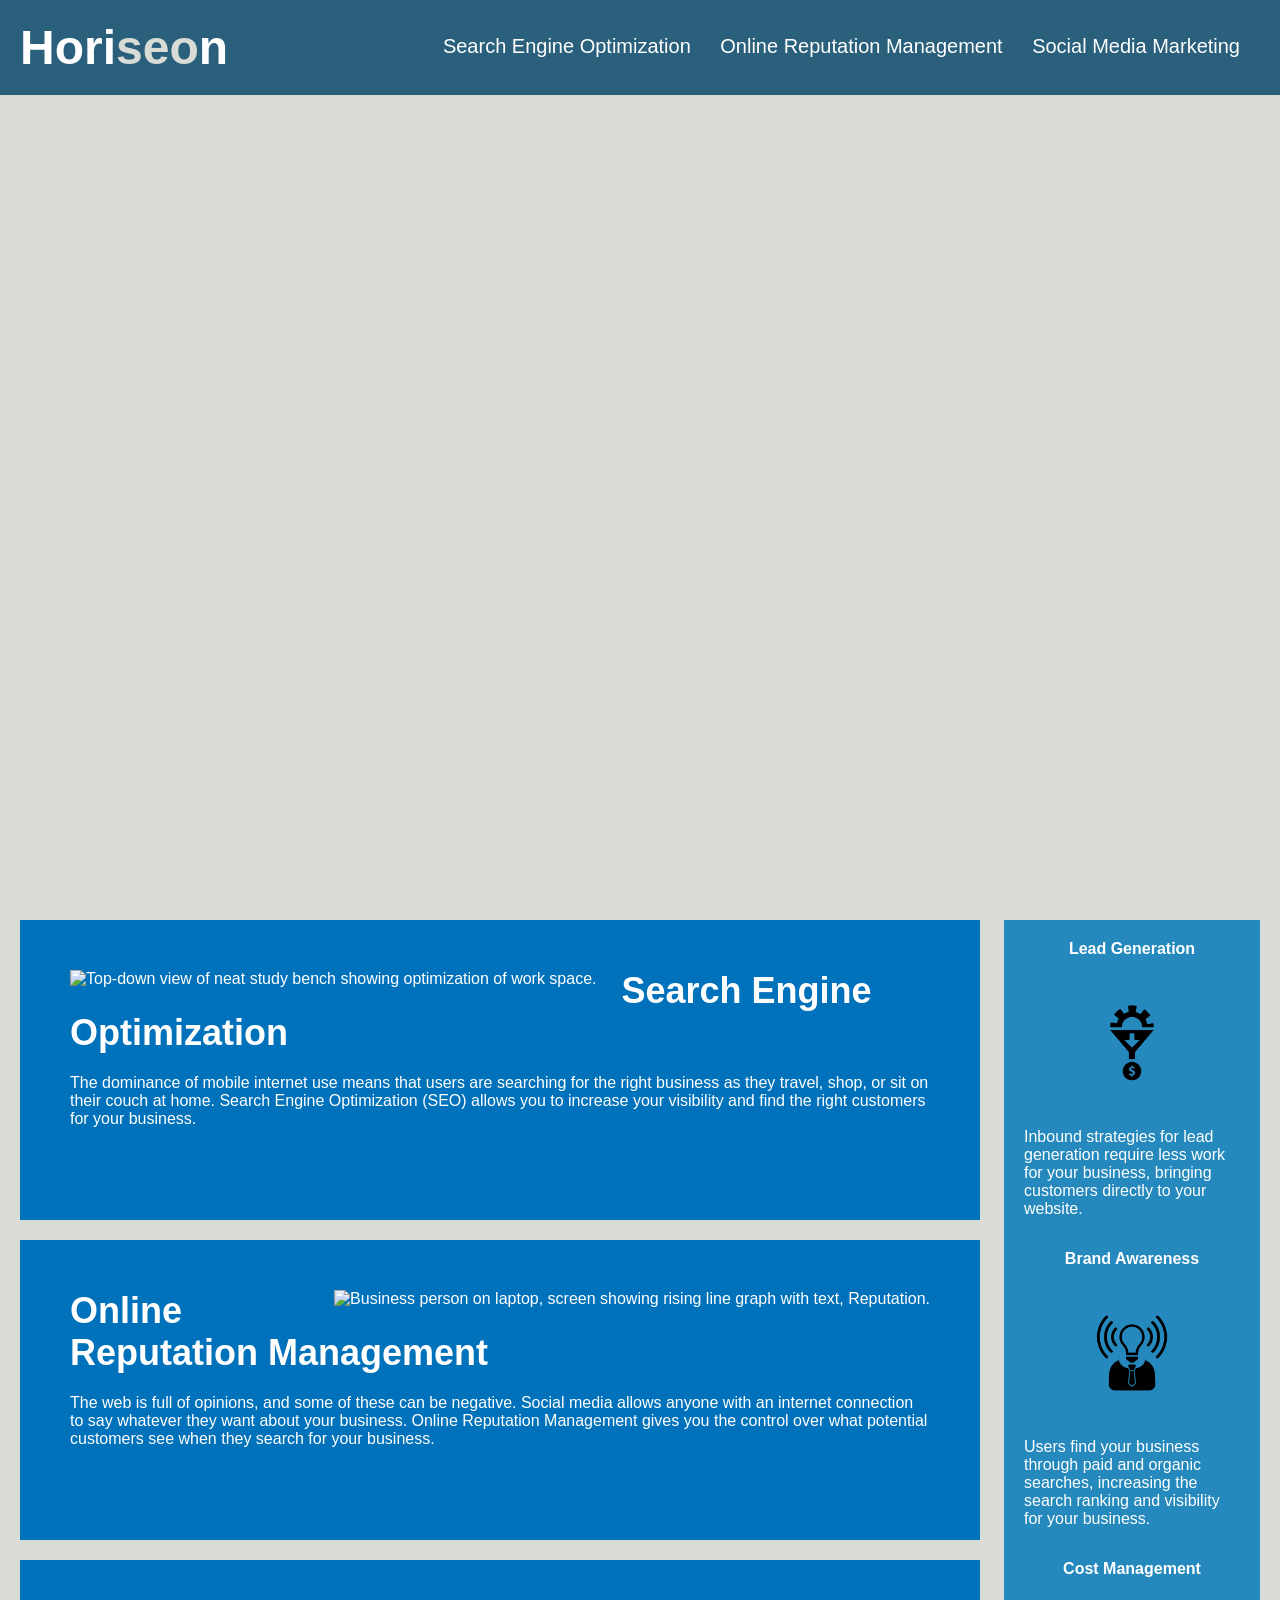
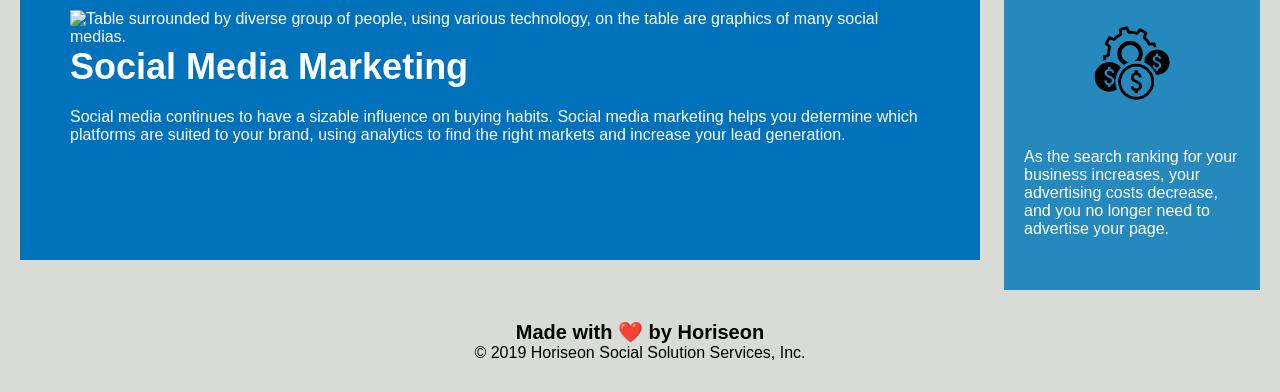
==== index.html @ 92e0a5a4 "moving around files" ====
<!DOCTYPE html>
<html lang="en-us">

<head>
    <meta charset="UTF-8" />
    <link rel="stylesheet" href="./assets/css/style.css">
    <!--Change title from "website" to the company name, "Horiseon | Search Engine Optimizations", makes it easier for users to track and navigate back to this tab.-->
    <title>Horiseon | Search Engine Optimizations</title>
</head>

<!--Changed "div" to "header", in line with HTML semantics, tells us more about what this section is.-->
<body>
    <header>
        <h1>Hori<span class="seo">seo</span>n</h1>
<!--Changed "div" to "nav", better describes what this section is better.-->
        <nav>
            <ul>
                <li>
                    <a href="#search-engine-optimization">Search Engine Optimization</a>
                </li>
                <li>
                    <a href="#online-reputation-management">Online Reputation Management</a>
                </li>
                <li>
                    <a href="#social-media-marketing">Social Media Marketing</a>
                </li>
            </ul>
        </nav>
    </header>
    <!--Changed "div" to "figure", "section" and "main".-->
    <figure class="hero"></figure>
    <main class="content">
        <section class="search-engine-optimization"> <!--Added alt text to the images below-->
            <img src="./assets/images/search-engine-optimization.jpg" class="float-left" alt="Top-down view of neat study bench showing optimization of work space." />
            <h2>Search Engine Optimization</h2>
            <p>
                The dominance of mobile internet use means that users are searching for the right business as they travel, shop, or sit on their couch at home. Search Engine Optimization (SEO) allows you to increase your visibility and find the right customers for your business.
            </p>
        </section>
        <section id="online-reputation-management" class="online-reputation-management">
            <img src="./assets/images/online-reputation-management.jpg" class="float-right" alt="Business person on laptop, screen showing rising line graph with text, Reputation." />
            <h2>Online Reputation Management</h2>
            <p>
                The web is full of opinions, and some of these can be negative. Social media allows anyone with an internet connection to say whatever they want about your business. Online Reputation Management gives you the control over what potential customers see when they search for your business.
            </p>
        </section>
        <section id="social-media-marketing" class="social-media-marketing">
            <img src="./assets/images/social-media-marketing.jpg" class="float-left" alt="Table surrounded by diverse group of people, using various technology, on the table are graphics of many social medias." />
            <h2>Social Media Marketing</h2>
            <p>
                Social media continues to have a sizable influence on buying habits. Social media marketing helps you determine which platforms are suited to your brand, using analytics to find the right markets and increase your lead generation.
            </p>
        </section>
    </main>
    <!--Changed "div" to "aside", in line with HTML semantics.-->
    <aside class="benefits">
        <section class="benefit-lead">
            <h3>Lead Generation</h3> <!--Added alt text to all images.-->
            <img src="./assets/images/lead-generation.png" alt="Simplified graphic of gear, representing work, going into a funnel, which narrows into a money symbol." />
            <p>
                Inbound strategies for lead generation require less work for your business, bringing customers directly to your website.
            </p>
        </section>
        <section class="benefit-brand">
            <h3>Brand Awareness</h3>
            <img src="./assets/images/brand-awareness.png" alt="Simplified graphic of a worker, with a flashing lightbulb for a head." />
            <p>
                Users find your business through paid and organic searches, increasing the search ranking and visibility for your business.
            </p>
        </section>
        <section class="benefit-cost">
            <h3>Cost Management</h3>
            <img src="./assets/images/cost-management.png" alt="Simplified graphic of a gear, money symbols surrounding it." ></img>
            <p>
                As the search ranking for your business increases, your advertising costs decrease, and you no longer need to advertise your page.
            </p>
        </section>
    </aside>
    <!--Changed "div" to "footer", in line with HTML semantics.-->
    <footer>
        <h2>Made with ❤️️ by Horiseon</h2>
        <p>
            &copy; 2019 Horiseon Social Solution Services, Inc.
        </p>
    </footer>
</body>

</html>
---- assets/css/style.css ----
* {
    box-sizing: border-box;
    padding: 0;
    margin: 0;
    /*added a universal fontsize of 16px to all text, made all fontsizes a percentage of the universal font size, flexible design.*/
    font-size: 16px;
}

body {
    background-color: #d9dcd6;
}

/*Removed class selectors from .header*/
header {
    padding: 20px;
    font-family: 'Trebuchet MS', 'Lucida Sans Unicode', 'Lucida Grande', 'Lucida Sans', Arial, sans-serif;
    background-color: #2a607c;
    color: #ffffff;
}

header h1 {
    display: inline-block;
    font-size: 300%; /*Changed from 48px to 300%.*/
}

header h1 .seo {
    color: #d9dcd6;
    font-size: 100%
}
/*Updated div to nav.*/
header nav {
    padding-top: 15px;
    margin-right: 20px;
    float: right;
    font-family: 'Gill Sans', 'Gill Sans MT', Calibri, 'Trebuchet MS', sans-serif;
    font-size: 125%; /*Changed from 20px to 125%.*/
}

header nav ul {
    list-style-type: none;
}

header nav ul li {
    display: inline-block;
    margin-left: 25px;
}

a {
    color: #ffffff;
    text-decoration: none;
    font-size: 125%; /*Changed from 20px to 125%.*/
}

p {
    font-size: 100%;
}

.hero {
    height: 800px;
    width: 100%;
    margin-bottom: 25px;
    background-image: url("../images/digital-marketing-meeting.jpg"); 
    background-size: cover;
    background-position: center;
}

.float-left {
    float: left;
    margin-right: 25px;
}

.float-right {
    float: right;
    margin-left: 25px;
}

.content {
    width: 75%;
    display: inline-block;
    margin-left: 20px;
}

.benefits {
    margin-right: 20px;
    padding: 20px;
    clear: both;
    float: right;
    width: 20%;
    height: 100%;
    font-family: 'Gill Sans', 'Gill Sans MT', Calibri, 'Trebuchet MS', sans-serif;
    background-color: #2589bd;
}

.benefit-lead {
    margin-bottom: 32px;
    color: #ffffff;
}

.benefit-brand {
    margin-bottom: 32px;
    color: #ffffff;
}

.benefit-cost {
    margin-bottom: 32px;
    color: #ffffff;
}

.benefit-lead h3 {
    margin-bottom: 10px;
    text-align: center;
}

.benefit-brand h3 {
    margin-bottom: 10px;
    text-align: center;
}

.benefit-cost h3 {
    margin-bottom: 10px;
    text-align: center;
}

.benefit-lead img {
    display: block;
    margin: 10px auto;
    max-width: 150px;
}

.benefit-brand img {
    display: block;
    margin: 10px auto;
    max-width: 150px;
}

.benefit-cost img {
    display: block;
    margin: 10px auto;
    max-width: 150px;
}

.search-engine-optimization {
    margin: 0px 0px 20px 0px; /*Clearly defined margins*/
    padding: 50px;
    height: 300px;
    font-family: 'Gill Sans', 'Gill Sans MT', Calibri, 'Trebuchet MS', sans-serif;
    background-color: #0072bb;
    color: #ffffff;
}

.online-reputation-management {
    margin: 0px 0px 20px 0px; /*Clearly defined margins*/
    padding: 50px;
    height: 300px;
    font-family: 'Gill Sans', 'Gill Sans MT', Calibri, 'Trebuchet MS', sans-serif;
    background-color: #0072bb;
    color: #ffffff;
}

.social-media-marketing {
    margin: 0px 0px 20px 0px; /*Clearly defined margins*/
    padding: 50px;
    height: 300px;
    font-family: 'Gill Sans', 'Gill Sans MT', Calibri, 'Trebuchet MS', sans-serif;
    background-color: #0072bb;
    color: #ffffff;
}

.search-engine-optimization img {
    max-height: 200px;
}

.online-reputation-management img {
    max-height: 200px;
}

.social-media-marketing img {
    max-height: 200px;
}

.search-engine-optimization h2 {
    margin: 0px 0px 20px 0px; /*Clearly defined margins*/
    font-size: 225%; /*Changed from 36px to 225%.*/
}

.online-reputation-management h2 {
    margin: 0px 0px 20px 0px; /*Clearly defined margins*/ 
    font-size: 225%; /*Changed from 36px to 225%.*/
}

.social-media-marketing h2 {
    margin: 0px 0px 20px 0px; /*Clearly defined margins*/
    font-size: 225%; /*Changed from 36px to 225%.*/
}

/* changed ".footer" to "footer", since the . targets a class selector.*/
footer {
    padding: 30px 0px 30px 0px;
    clear: both;
    font-family: 'Trebuchet MS', 'Lucida Sans Unicode', 'Lucida Grande', 'Lucida Sans', Arial, sans-serif;
    text-align: center;
}

footer h2 {
    font-size: 125%; /*Changed from 20px to 125%.*/
}
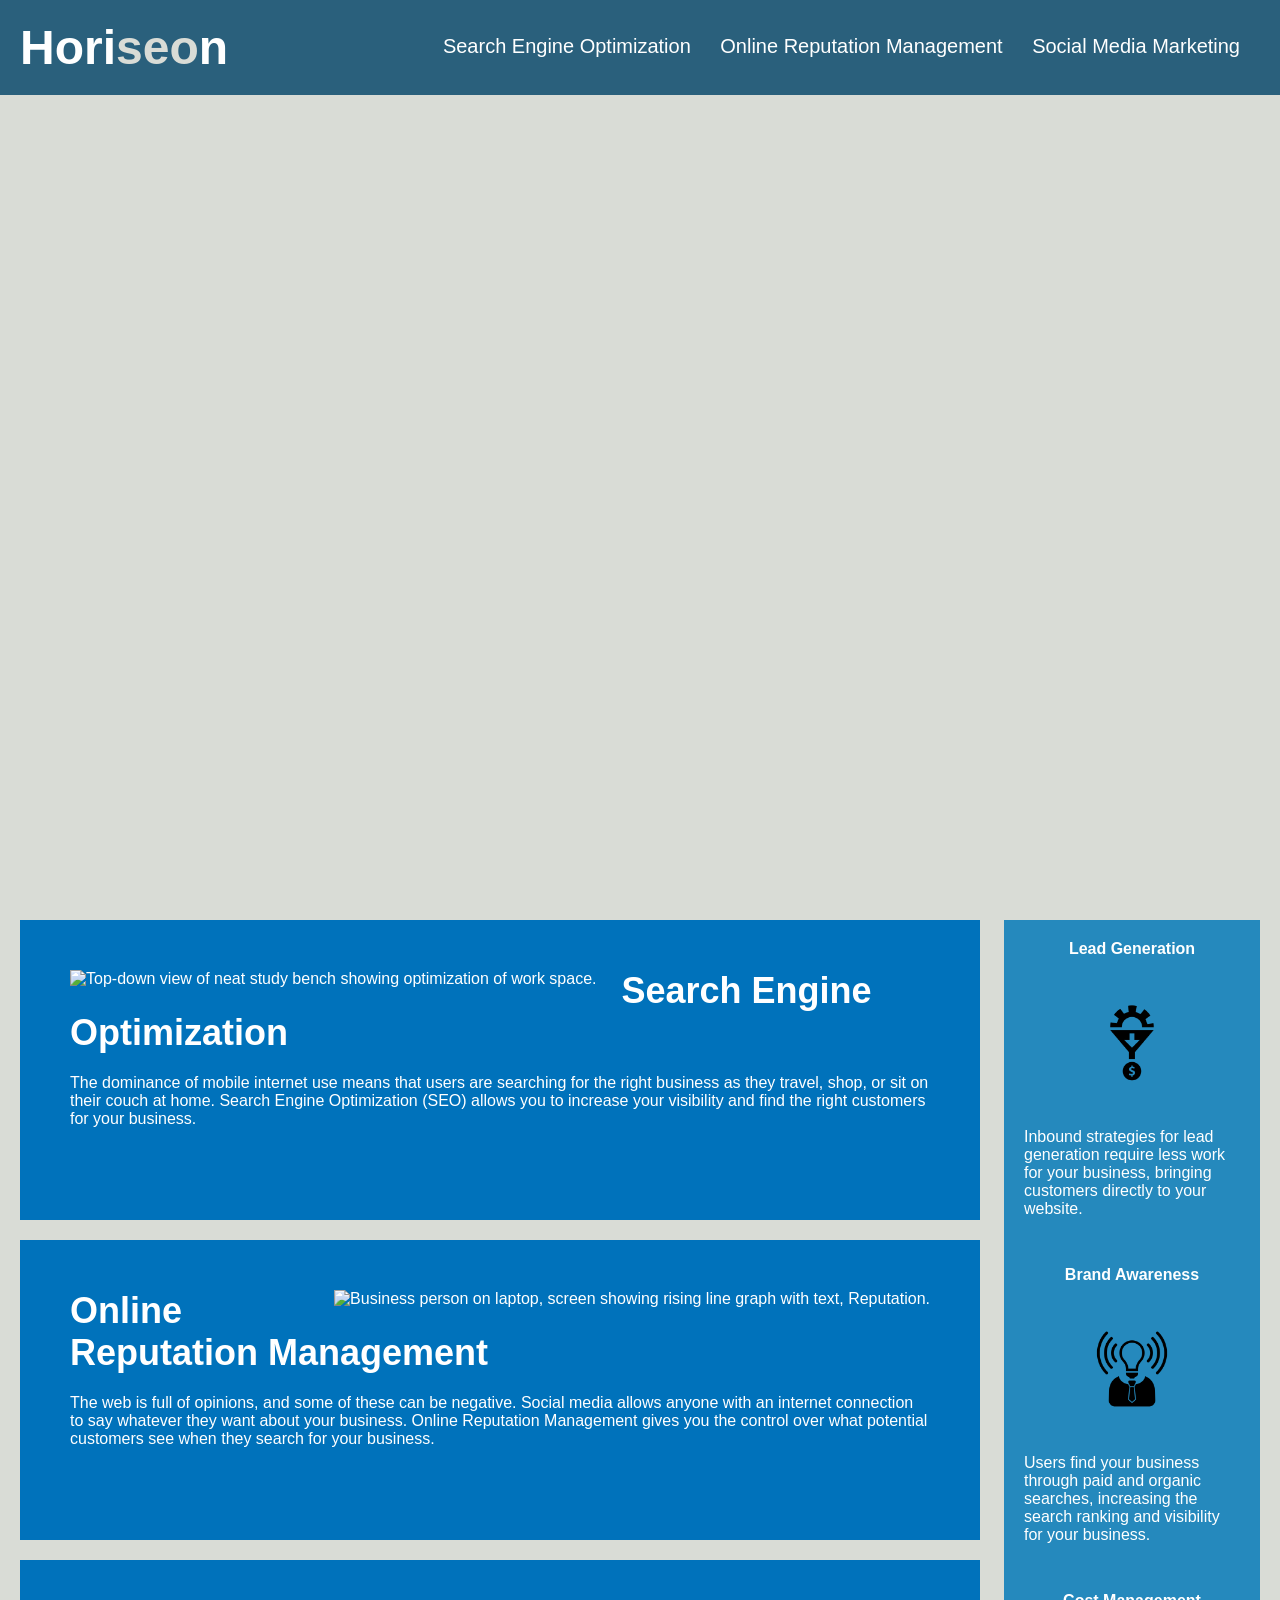
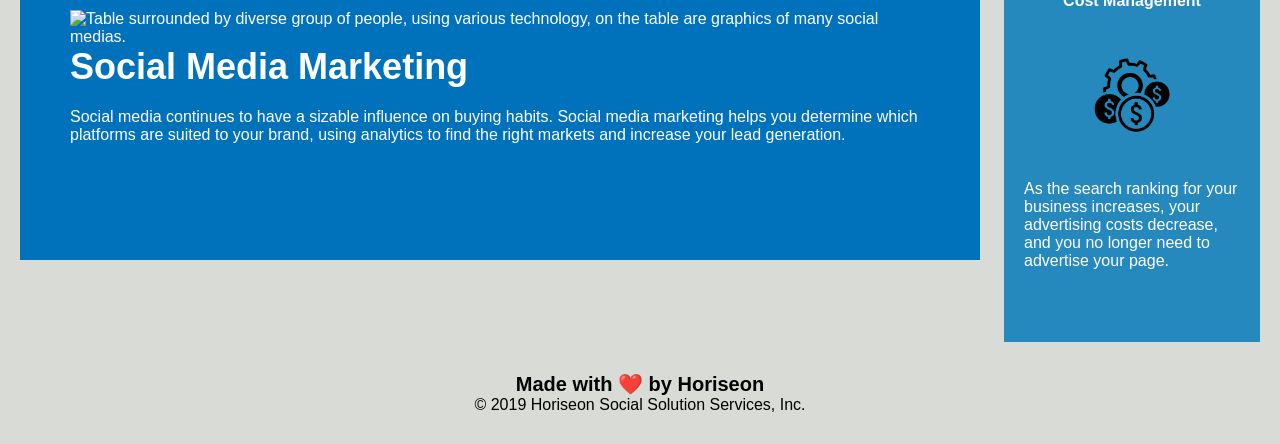
==== commit d74ed24d: "fixed navigation link by adding class id." ====
--- a/index.html
+++ b/index.html
@@ -30,7 +30,7 @@
     <!--Changed "div" to "figure", "section" and "main".-->
     <figure class="hero"></figure>
     <main class="content">
-        <section class="search-engine-optimization"> <!--Added alt text to the images below-->
+        <section id="search-engine-optimization" class="search-engine-optimization"> <!--Added alt text to the images below, also added section id to fix the navigation link.-->
             <img src="./assets/images/search-engine-optimization.jpg" class="float-left" alt="Top-down view of neat study bench showing optimization of work space." />
             <h2>Search Engine Optimization</h2>
             <p>
@@ -55,7 +55,7 @@
     <!--Changed "div" to "aside", in line with HTML semantics.-->
     <aside class="benefits">
         <section class="benefit-lead">
-            <h3>Lead Generation</h3> <!--Added alt text to all images.-->
+            <h3>Lead Generation</h3> <!--Added alt text to all images in these sections.-->
             <img src="./assets/images/lead-generation.png" alt="Simplified graphic of gear, representing work, going into a funnel, which narrows into a money symbol." />
             <p>
                 Inbound strategies for lead generation require less work for your business, bringing customers directly to your website.
--- a/assets/css/style.css
+++ b/assets/css/style.css
@@ -92,17 +92,17 @@
 }
 
 .benefit-lead {
-    margin-bottom: 32px;
+    margin-bottom: 48px; /*Changed margin from 32px to be 48px, this makes the elements line up better with the main section, it also looks closer to the reference image*/
     color: #ffffff;
 }
 
 .benefit-brand {
-    margin-bottom: 32px;
+    margin-bottom: 48px; /*Changed margin from 32px to be 48px, this makes the elements line up better with the main section, it also looks closer to the reference image*/
     color: #ffffff;
 }
 
 .benefit-cost {
-    margin-bottom: 32px;
+    margin-bottom: 52px;
     color: #ffffff;
 }
 
